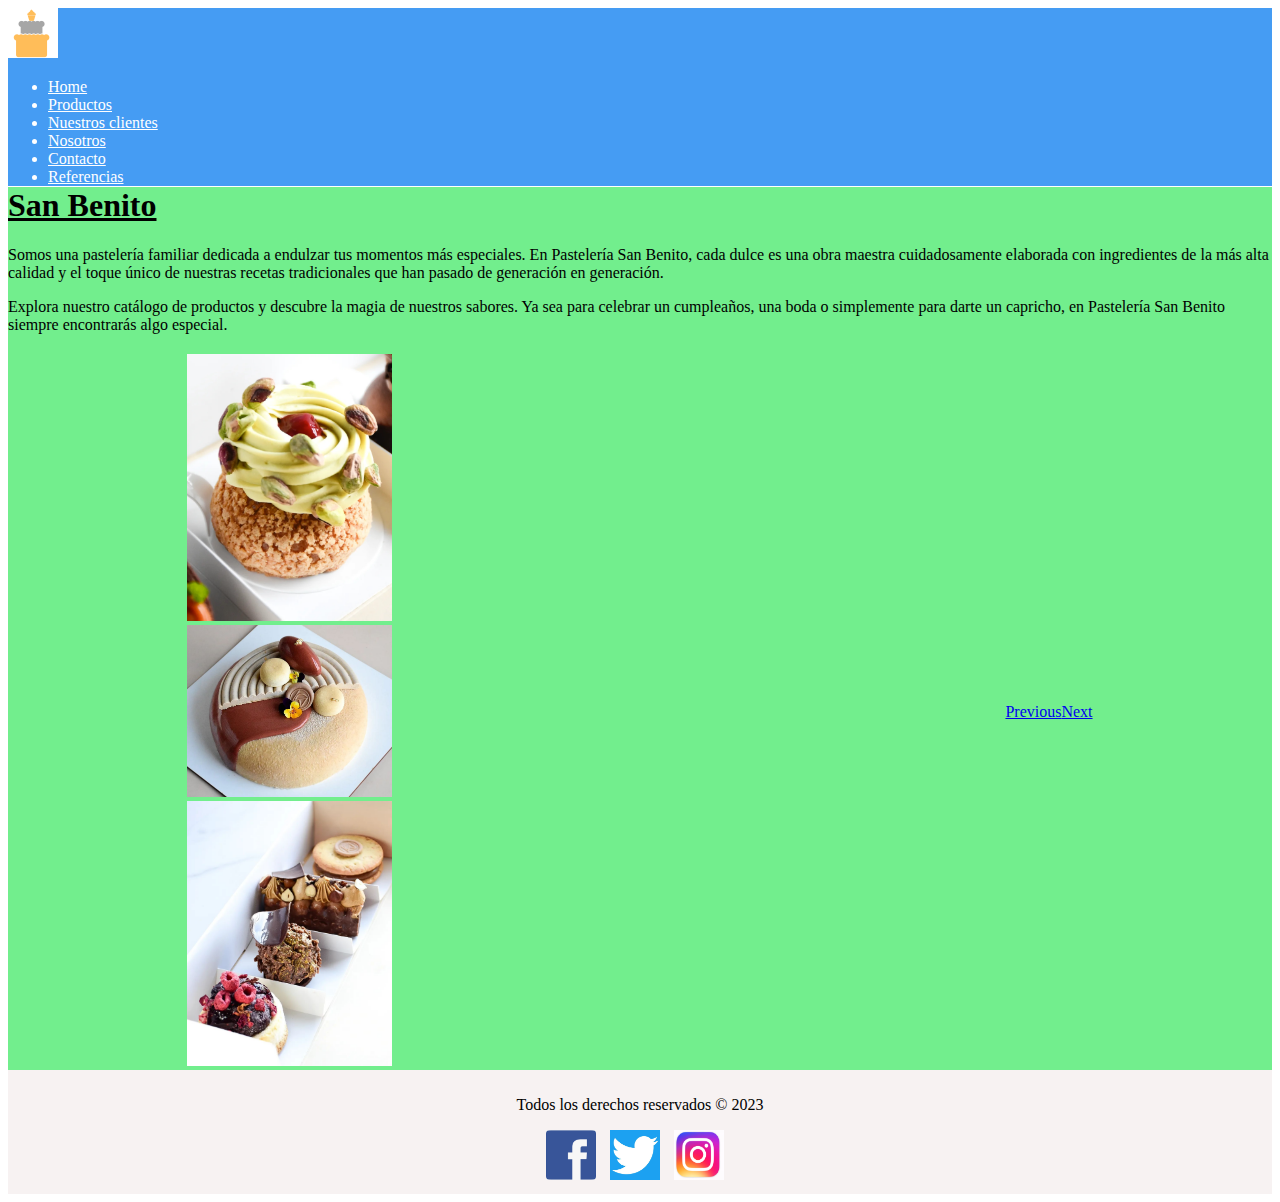
==== index.html @ 5fc500cc "commit para nuevo repo" ====
<!doctype html>
<html lang="en">
  <head>
    <meta charset="utf-8">
    <meta name="viewport" content="width=device-width, initial-scale=1">
    <title>Home</title>
    <link href="https://cdn.jsdelivr.net/npm/bootstrap@5.3.2/dist/css/bootstrap.min.css" rel="stylesheet" integrity="sha384-T3c6CoIi6uLrA9TneNEoa7RxnatzjcDSCmG1MXxSR1GAsXEV/Dwwykc2MPK8M2HN" crossorigin="anonymous">
    <link rel="stylesheet" href="css/style.css">
</head>
<body>
   <!--Banner principal-->
   <header>
    <img src="./medios/simbolocanva.png" alt="">
    <nav>
        <ul>
            <li><a href="index.html">Home</a></li>
            <li><a href="pages/productos.html">Productos</a></li>
            <li><a href="pages/nuestrosclientes.html">Nuestros clientes</a></li>
            <li><a href="pages/nosotros.html">Nosotros</a></li>
            <li><a href="pages/contacto.html">Contacto</a></li>
            <li><a href="pages/referencias.html">Referencias</a></li>
        </ul>
    </nav>
    </header>

    <!-- Contenido principal -->
<section>
    <main>
        <h1 class="titulo-negro">San Benito</h1>
        <p>Somos una pastelería familiar dedicada a endulzar tus momentos más especiales. En Pastelería San Benito, cada dulce es una obra maestra cuidadosamente elaborada con ingredientes de la más alta calidad y el toque único de nuestras recetas tradicionales que han pasado de generación en generación.</p>
        <p>Explora nuestro catálogo de productos y descubre la magia de nuestros sabores. Ya sea para celebrar un cumpleaños, una boda o simplemente para darte un capricho, en Pastelería San Benito siempre encontrarás algo especial.</p>

        <!-- Carousel -->
        <div id="carouselExample" class="carousel slide" data-ride="carousel">
            <div class="carousel-inner">
                <div class="carousel-item active">
                    <img class="d-block img-fluid" src="medios/imagen1.png" alt="choux pistacho y frambuesa">
                </div>
                <div class="carousel-item">
                    <img class="d-block img-fluid" src="medios/imagen2.png" alt="entremet personalizado">
                </div>
                <div class="carousel-item">
                    <img class="d-block img-fluid" src="medios/imagen3.png" alt="cheesecake de frutos rojos, Rocher, Praliné de avellanas, Éclat d'or">
                </div>
            </div>
            <a class="carousel-control-prev" href="#carouselExample" role="button" data-slide="prev">
                <span class="carousel-control-prev-icon" aria-hidden="true"></span>
                <span class="sr-only">Previous</span>
            </a>
            <a class="carousel-control-next" href="#carouselExample" role="button" data-slide="next">
                <span class="carousel-control-next-icon" aria-hidden="true"></span>
                <span class="sr-only">Next</span>
            </a>
        </div>
    </main>
</section>

      <!-- JS de Bootstrap (Requiere jQuery) -->
    <script src="https://code.jquery.com/jquery-3.2.1.slim.min.js" integrity="sha384-KJ3o2DKtIkvYIK3UENzmM7KCkRr/rE9/Qpg6aAZGJwFDMVNA/GpGFF93hXpG5KkN" crossorigin="anonymous"></script>
    <script src="https://cdnjs.cloudflare.com/ajax/libs/popper.js/1.12.9/umd/popper.min.js" integrity="sha384-ApNbgh9B+Y1QKtv3Rn7W3mgPxhU9K/ScQsAP7hUibX39j7fakFPskvXusvfa0b4Q" crossorigin="anonymous"></script>
    <script src="https://maxcdn.bootstrapcdn.com/bootstrap/4.0.0/js/bootstrap.min.js" integrity="sha384-JZR6Spejh4U02d8jOt6vLEHfe/JQGiRRSQQxSfFWpi1MquVdAyjUar5+76PVCmYl" crossorigin="anonymous"></script>


    <!-- Footer -->
    <footer>
        <p>Todos los derechos reservados &copy; 2023</p>
        <img src="medios/iconofacebook.png">
        <img src="medios/iconotwitter.png">
        <img src="medios/iconoinstagram.png">
    </footer>
</body>
</html>
---- css/style.css ----
@import url('https://fonts.googleapis.com/css2?family=Libre+Baskerville:wght@700&display=swap');

/* Estilos para pantallas con ancho máximo de 500px-Mobile- */
@media only screen and (max-width: 500px) {
    * {
        margin: 0;
        padding: 0;
        box-sizing: border-box;
    }
}

/* Cambia el color del texto en el menú de navegación (navbar) */
nav a {
    color: white;
}

/*carousel html index*/
#carouselExample {
    display: flex;
    justify-content: center;
    align-items: center;
    margin-top: 20px;
}

#carouselExample .carousel-inner img {
    width: 25%; /* Hace que las imágenes ocupen el ancho completo del contenedor */
    height: auto;
}

p {
    color: black;
}

.titulo-negro {
    color: black;
    text-decoration: underline;
}

header {
    background-color: #459cf3;
    justify-content: space-evenly;
    color: white;
}

main {
    background-color: #72ee8d;
    margin-top: -20px; /* arregla espacio entre nav y main */
}

header img {
    width: 50px;
}

.imagen1,
.imagen2,
.imagen3 {
    width: 300px;
}

.color-rojo {
    color: red;
}

/* footer */
footer {
    text-align: center;
    padding: 10px;
    background-color: #f7f2f2;
    color: black;
}

/* Estilos para las imágenes dentro del footer */
footer img {
    width: 50px;
    height: 50px;
    margin-right: 10px;
}
/* footer */

/* Estilos para la sección del banner en HTML productos*/
#banner {
    text-align: center;
    margin-top: -20px;
    background-color: #72ee8d;
}

#banner img {
    width: auto;
    height: 800px;
    max-width: auto;
    margin-bottom: 20px;
    margin-top: -20px;
}

#banner p {
    color: #ec1111; /* Cambia el color del texto en el banner */
    font-size: 30px; /* Ajusta el tamaño del texto según sea necesario */
background-color:#72ee8d;
font-family: Impact, Haettenschweiler, 'Arial Narrow Bold', sans-serif;
}

#review {
    background-color: #72ee8d;
}

#review img {
    width: auto;
    height: 800px;
    max-width: auto;
    margin-bottom: 20px;
    margin-top: -20px;
}

#review p {
    color: #080000;
    font-size: 30px;
    font-family: Arial, Helvetica, sans-serif;
    background-color:#72ee8d;
}
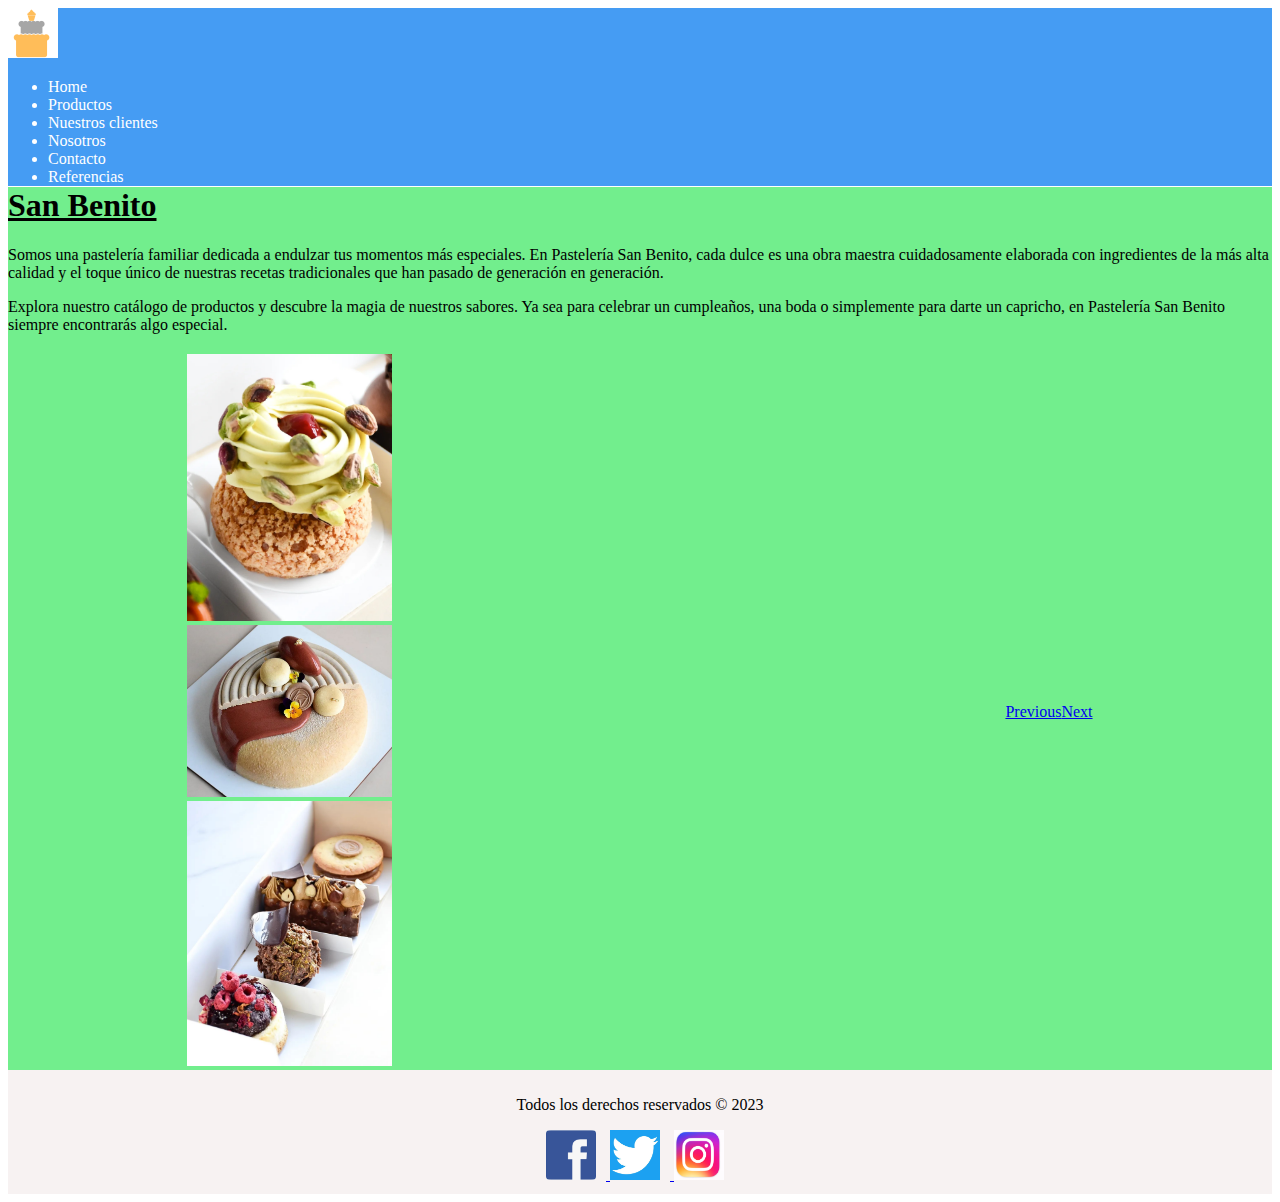
==== commit b496d7cb: "sass + animaciones" ====
--- a/index.html
+++ b/index.html
@@ -5,7 +5,7 @@
     <meta name="viewport" content="width=device-width, initial-scale=1">
     <title>Home</title>
     <link href="https://cdn.jsdelivr.net/npm/bootstrap@5.3.2/dist/css/bootstrap.min.css" rel="stylesheet" integrity="sha384-T3c6CoIi6uLrA9TneNEoa7RxnatzjcDSCmG1MXxSR1GAsXEV/Dwwykc2MPK8M2HN" crossorigin="anonymous">
-    <link rel="stylesheet" href="css/style.css">
+    <link rel="stylesheet" href="css/estilos.css">
 </head>
 <body>
    <!--Banner principal-->
@@ -61,12 +61,20 @@
     <script src="https://maxcdn.bootstrapcdn.com/bootstrap/4.0.0/js/bootstrap.min.js" integrity="sha384-JZR6Spejh4U02d8jOt6vLEHfe/JQGiRRSQQxSfFWpi1MquVdAyjUar5+76PVCmYl" crossorigin="anonymous"></script>
 
 
-    <!-- Footer -->
-    <footer>
-        <p>Todos los derechos reservados &copy; 2023</p>
-        <img src="medios/iconofacebook.png">
-        <img src="medios/iconotwitter.png">
-        <img src="medios/iconoinstagram.png">
-    </footer>
+
+<!-- Footer -->
+<footer>
+    <p>Todos los derechos reservados &copy; 2023</p>
+    <a href="https://www.facebook.com" target="_blank">
+        <img src="medios/iconofacebook.png" alt="Facebook">
+    </a>
+    <a href="https://twitter.com/" target="_blank">
+        <img src="medios/iconotwitter.png" alt="Twitter">
+    </a>
+    <a href="https://www.instagram.com/tu_cuenta_de_instagram" target="_blank">
+        <img src="medios/iconoinstagram.png" alt="Instagram">
+    </a>
+</footer>
+
 </body>
 </html>
--- a/css/estilos.css
+++ b/css/estilos.css
@@ -0,0 +1,129 @@
+@charset "UTF-8";
+@import url("https://fonts.googleapis.com/css2?family=Libre+Baskerville:wght@700&display=swap");
+#banner {
+  text-align: center;
+  margin-top: -20px;
+  background-color: #72ee8d;
+}
+#banner img {
+  width: auto;
+  height: 800px;
+  max-width: auto;
+  margin-bottom: 20px;
+  margin-top: -20px;
+}
+#banner p {
+  color: #ec1111;
+  font-size: 30px;
+  background-color: #72ee8d;
+  font-family: Impact, Haettenschweiler, "Arial Narrow Bold", sans-serif;
+}
+
+/* Estilos para pantallas con ancho máximo de 500px-Mobile- */
+@media only screen and (max-width: 500px) {
+  * {
+    margin: 0;
+    padding: 0;
+    box-sizing: border-box;
+  }
+}
+/* Cambia el color del texto en el menú de navegación (navbar) */
+nav a {
+  color: white;
+  text-decoration: none;
+}
+
+/*hover para h1 en hoja index*/
+h1 {
+  color: black;
+  text-decoration: underline;
+}
+
+h1:hover {
+  color: red;
+  font-family: cursive;
+}
+
+/*carousel html index*/
+#carouselExample {
+  display: flex;
+  justify-content: center;
+  align-items: center;
+  margin-top: 20px;
+}
+#carouselExample .carousel-inner img {
+  width: 25%; /* Hace que las imágenes ocupen el ancho completo del contenedor */
+  height: auto;
+}
+
+p {
+  color: black;
+}
+
+.titulo-negro {
+  color: black;
+  text-decoration: underline;
+}
+
+header {
+  background-color: #459cf3;
+  justify-content: space-evenly;
+  color: white;
+}
+header img {
+  width: 50px;
+}
+
+main {
+  background-color: #72ee8d;
+  margin-top: -20px; /* arregla espacio entre nav y main */
+}
+main .imagen1,
+main .imagen2,
+main .imagen3 {
+  width: 300px;
+}
+main .color-rojo {
+  color: red;
+}
+
+/* footer */
+footer {
+  text-align: center;
+  padding: 10px;
+  background-color: #f7f2f2;
+  color: black;
+}
+footer img {
+  width: 50px;
+  height: 50px;
+  margin-right: 10px;
+}
+
+#review {
+  background-color: #72ee8d;
+}
+#review img {
+  width: auto;
+  height: 800px;
+  max-width: auto;
+  margin-bottom: 20px;
+  margin-top: -20px;
+}
+#review p {
+  color: #080000;
+  font-size: 30px;
+  font-family: Arial, Helvetica, sans-serif;
+  background-color: #72ee8d;
+}
+
+input {
+  border-color: #f7f2f2;
+  margin-bottom: 20px;
+}
+
+input:focus {
+  border: purple 5px dotted;
+}
+
+/*# sourceMappingURL=estilos.css.map */
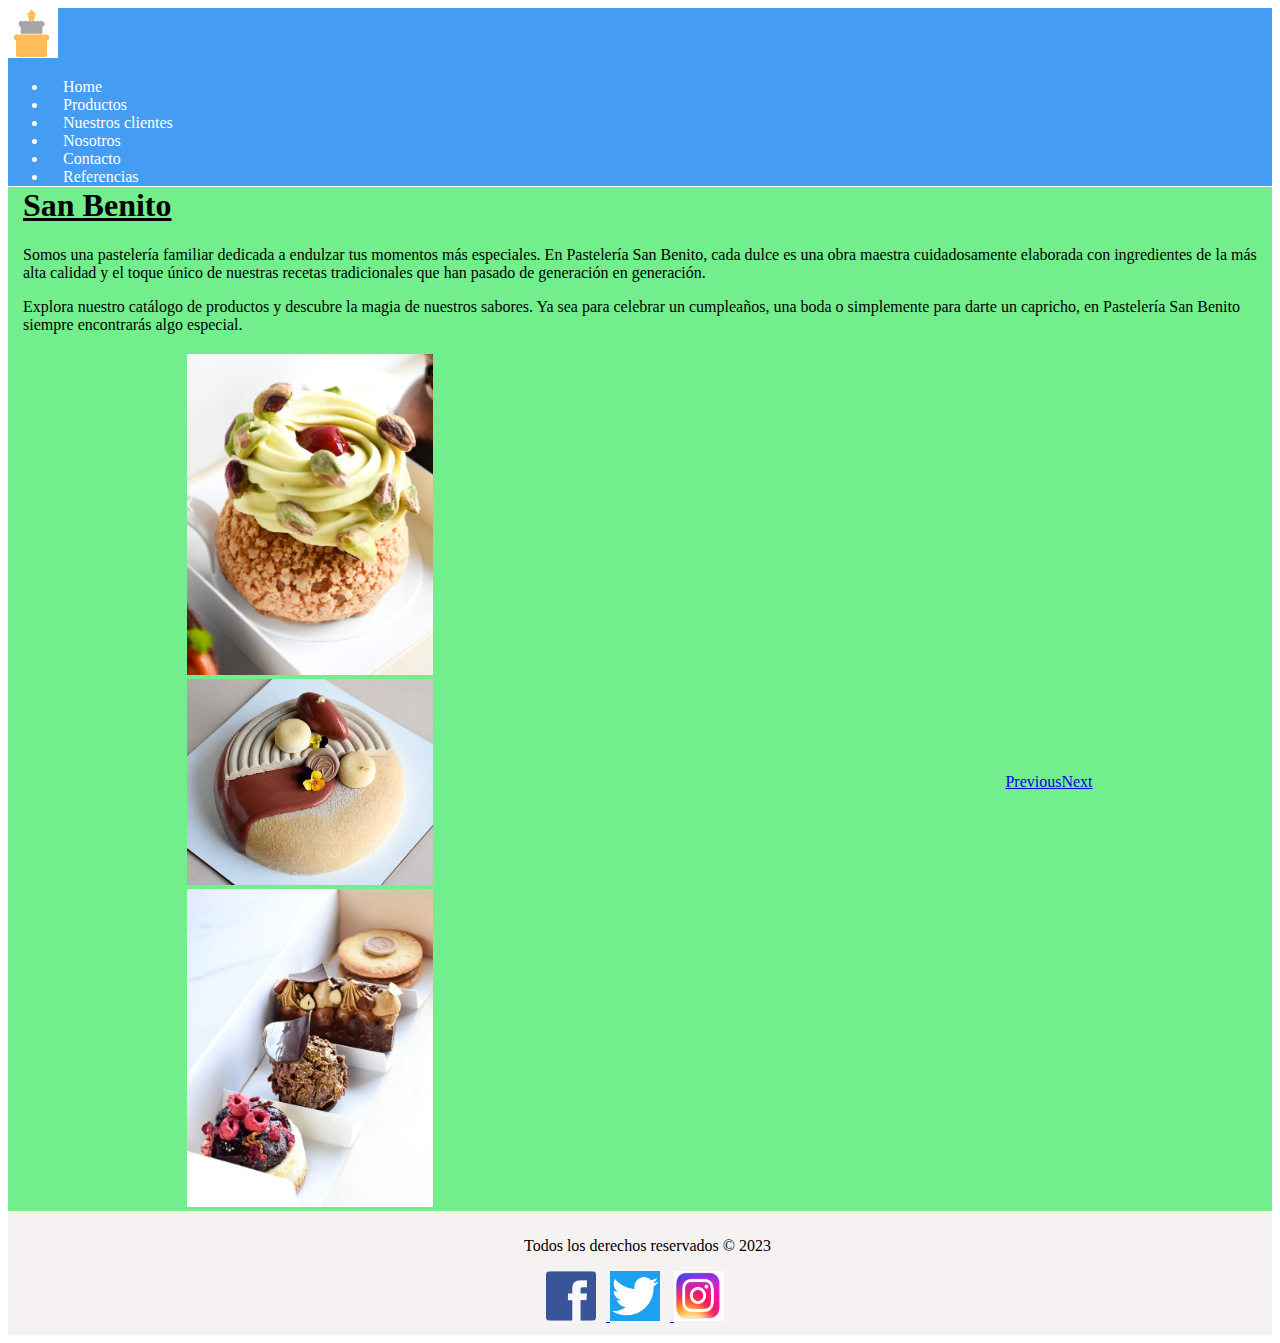
==== commit de19496e: "cambios en padding" ====
--- a/index.html
+++ b/index.html
@@ -55,10 +55,6 @@
     </main>
 </section>
 
-      <!-- JS de Bootstrap (Requiere jQuery) -->
-    <script src="https://code.jquery.com/jquery-3.2.1.slim.min.js" integrity="sha384-KJ3o2DKtIkvYIK3UENzmM7KCkRr/rE9/Qpg6aAZGJwFDMVNA/GpGFF93hXpG5KkN" crossorigin="anonymous"></script>
-    <script src="https://cdnjs.cloudflare.com/ajax/libs/popper.js/1.12.9/umd/popper.min.js" integrity="sha384-ApNbgh9B+Y1QKtv3Rn7W3mgPxhU9K/ScQsAP7hUibX39j7fakFPskvXusvfa0b4Q" crossorigin="anonymous"></script>
-    <script src="https://maxcdn.bootstrapcdn.com/bootstrap/4.0.0/js/bootstrap.min.js" integrity="sha384-JZR6Spejh4U02d8jOt6vLEHfe/JQGiRRSQQxSfFWpi1MquVdAyjUar5+76PVCmYl" crossorigin="anonymous"></script>
 
 
 
@@ -76,5 +72,12 @@
     </a>
 </footer>
 
+      <!-- JS de Bootstrap (Requiere jQuery) -->
+      <script src="https://code.jquery.com/jquery-3.2.1.slim.min.js" integrity="sha384-KJ3o2DKtIkvYIK3UENzmM7KCkRr/rE9/Qpg6aAZGJwFDMVNA/GpGFF93hXpG5KkN" crossorigin="anonymous"></script>
+      <script src="https://cdnjs.cloudflare.com/ajax/libs/popper.js/1.12.9/umd/popper.min.js" integrity="sha384-ApNbgh9B+Y1QKtv3Rn7W3mgPxhU9K/ScQsAP7hUibX39j7fakFPskvXusvfa0b4Q" crossorigin="anonymous"></script>
+      <script src="https://maxcdn.bootstrapcdn.com/bootstrap/4.0.0/js/bootstrap.min.js" integrity="sha384-JZR6Spejh4U02d8jOt6vLEHfe/JQGiRRSQQxSfFWpi1MquVdAyjUar5+76PVCmYl" crossorigin="anonymous"></script>
+  
+
+
 </body>
 </html>
--- a/css/estilos.css
+++ b/css/estilos.css
@@ -31,6 +31,7 @@
 nav a {
   color: white;
   text-decoration: none;
+  padding-left: 15px;
 }
 
 /*hover para h1 en hoja index*/
@@ -52,17 +53,19 @@
   margin-top: 20px;
 }
 #carouselExample .carousel-inner img {
-  width: 25%; /* Hace que las imágenes ocupen el ancho completo del contenedor */
+  width: 30%; /* Hace que las imágenes ocupen el ancho completo del contenedor */
   height: auto;
 }
 
 p {
   color: black;
+  padding-left: 15px;
 }
 
 .titulo-negro {
   color: black;
   text-decoration: underline;
+  padding-left: 15px;
 }
 
 header {
@@ -105,7 +108,7 @@
 }
 #review img {
   width: auto;
-  height: 800px;
+  height: 400px;
   max-width: auto;
   margin-bottom: 20px;
   margin-top: -20px;
@@ -115,6 +118,16 @@
   font-size: 30px;
   font-family: Arial, Helvetica, sans-serif;
   background-color: #72ee8d;
+}
+
+#review img {
+  max-width: 100%;
+  height: auto;
+}
+
+#banner img {
+  max-width: 75%;
+  height: auto;
 }
 
 input {
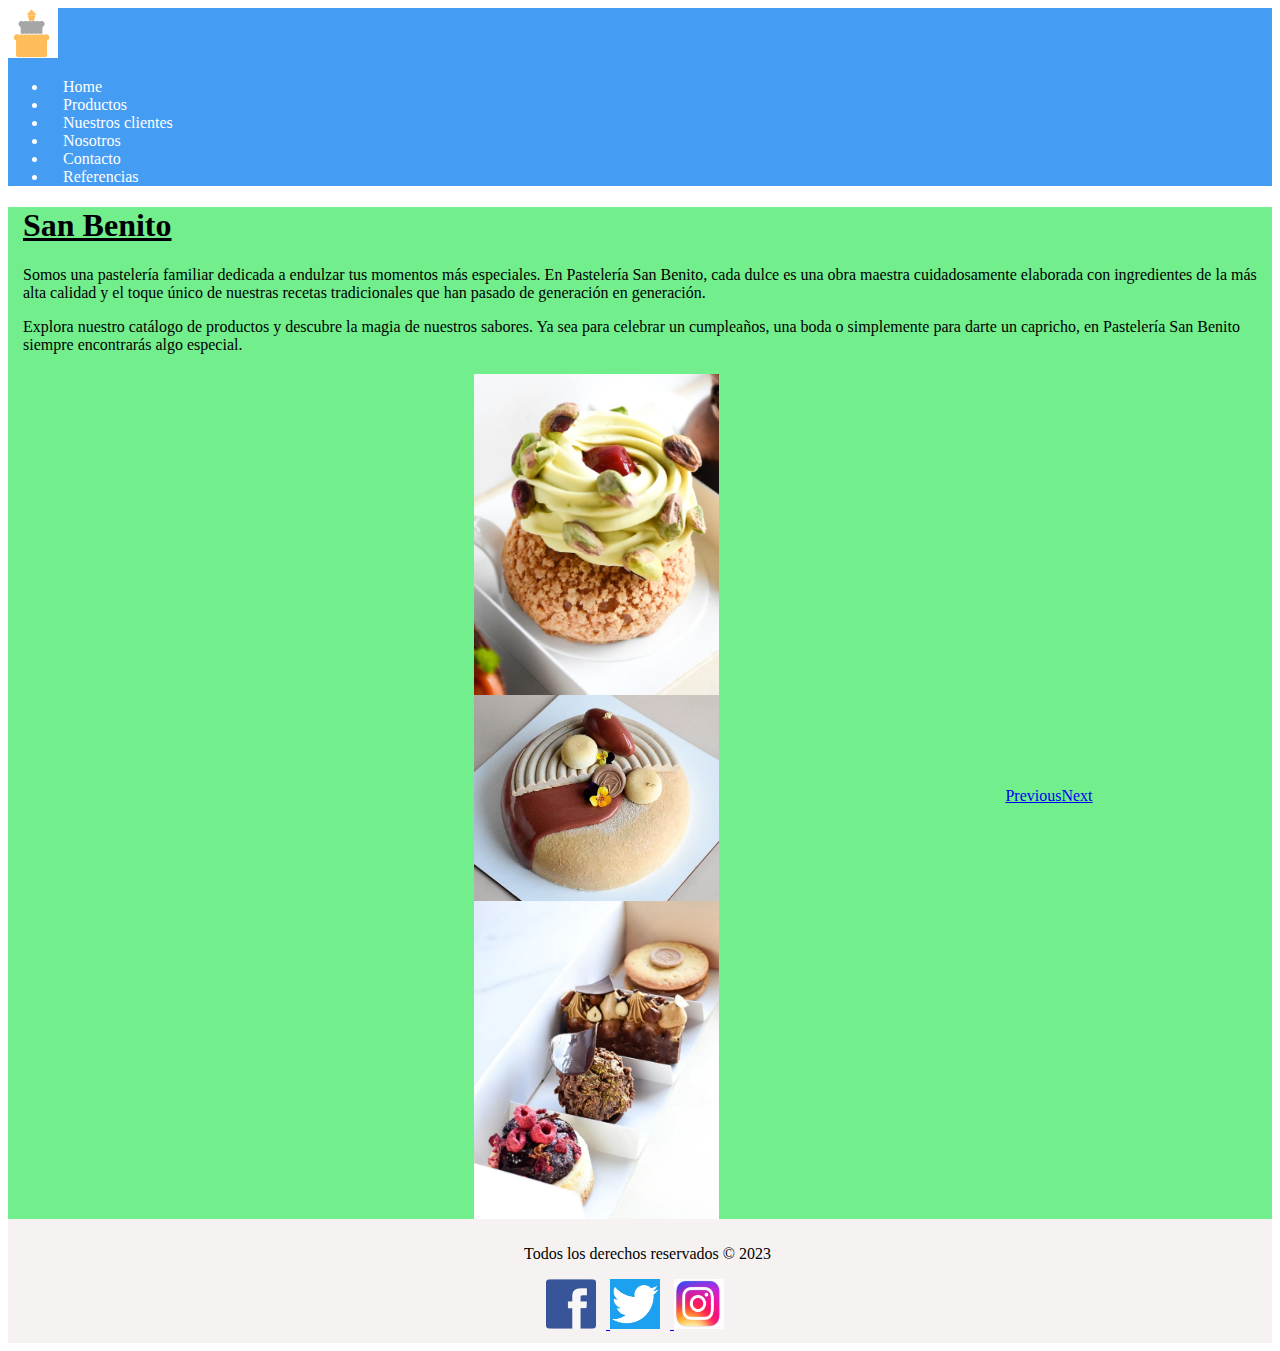
==== commit f8317829: "entrega final" ====
--- a/index.html
+++ b/index.html
@@ -2,7 +2,10 @@
 <html lang="en">
   <head>
     <meta charset="utf-8">
+    <meta name="keywords" content="postre, dulce, salado,torta,helado, venta">
     <meta name="viewport" content="width=device-width, initial-scale=1">
+    <meta name="description" content="Elegi darte un regalo con las mejores opciones para compartir entre amigos,familiares o hasta para comer solo. Postres dulces y saldos">
+
     <title>Home</title>
     <link href="https://cdn.jsdelivr.net/npm/bootstrap@5.3.2/dist/css/bootstrap.min.css" rel="stylesheet" integrity="sha384-T3c6CoIi6uLrA9TneNEoa7RxnatzjcDSCmG1MXxSR1GAsXEV/Dwwykc2MPK8M2HN" crossorigin="anonymous">
     <link rel="stylesheet" href="css/estilos.css">
@@ -10,7 +13,7 @@
 <body>
    <!--Banner principal-->
    <header>
-    <img src="./medios/simbolocanva.png" alt="">
+    <img src="./medios/simbolocanva.png" alt="simbolobenito">
     <nav>
         <ul>
             <li><a href="index.html">Home</a></li>
--- a/css/estilos.css
+++ b/css/estilos.css
@@ -6,11 +6,10 @@
   background-color: #72ee8d;
 }
 #banner img {
-  width: auto;
+  width: 1000px;
   height: 800px;
   max-width: auto;
   margin-bottom: 20px;
-  margin-top: -20px;
 }
 #banner p {
   color: #ec1111;
@@ -21,10 +20,14 @@
 
 /* Estilos para pantallas con ancho máximo de 500px-Mobile- */
 @media only screen and (max-width: 500px) {
-  * {
-    margin: 0;
-    padding: 0;
-    box-sizing: border-box;
+  .productos-container {
+    display: flex;
+    justify-content: center;
+    align-items: center;
+    flex-direction: column; /* Para centrar verticalmente en dispositivos móviles */
+  }
+  .card {
+    margin-bottom: 10px; /* Añade espacio entre las tarjetas en dispositivos móviles */
   }
 }
 /* Cambia el color del texto en el menú de navegación (navbar) */
@@ -53,8 +56,18 @@
   margin-top: 20px;
 }
 #carouselExample .carousel-inner img {
-  width: 30%; /* Hace que las imágenes ocupen el ancho completo del contenedor */
+  width: 100%; /* Ajusta el tamaño al 100% del contenedor en dispositivos móviles */
   height: auto;
+  display: block; /* imagen como un bloque */
+  margin: 0 auto; /* Auto-margin para centrar la imagen horizontalmente */
+}
+@media (min-width: 768px) {
+  #carouselExample {
+    /* Ajustar segun necesario */
+  }
+  #carouselExample .carousel-inner img {
+    width: 30%; /* Restaura el tamaño original del 30% en dispositivos de escritorio */
+  }
 }
 
 p {
@@ -79,7 +92,6 @@
 
 main {
   background-color: #72ee8d;
-  margin-top: -20px; /* arregla espacio entre nav y main */
 }
 main .imagen1,
 main .imagen2,
@@ -107,11 +119,10 @@
   background-color: #72ee8d;
 }
 #review img {
-  width: auto;
+  width: 1080px;
   height: 400px;
   max-width: auto;
   margin-bottom: 20px;
-  margin-top: -20px;
 }
 #review p {
   color: #080000;
@@ -126,7 +137,7 @@
 }
 
 #banner img {
-  max-width: 75%;
+  max-width: 100%;
   height: auto;
 }
 
@@ -139,4 +150,11 @@
   border: purple 5px dotted;
 }
 
+/* tamaño form para ingresar review*/
+.devolucion {
+  width: 100%;
+  max-width: 500px;
+  /* Otros estilos que desees agregar */
+}
+
 /*# sourceMappingURL=estilos.css.map */
